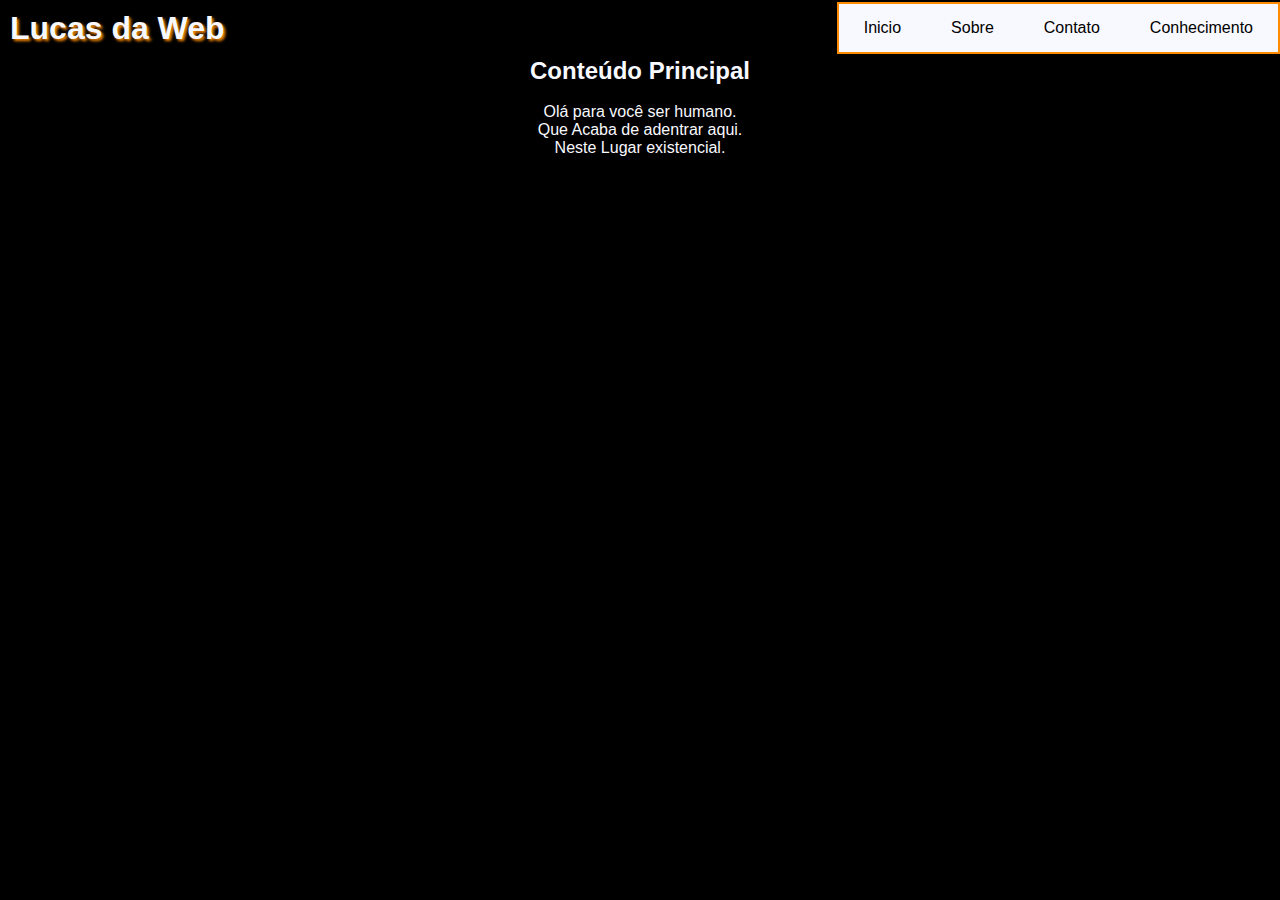
==== index.html @ d2a6963a "conteudo principal a ser alterado" ====
<!DOCTYPE html>
<html lang="pt-br">
<head>
    <meta charset="UTF-8">
    <meta http-equiv="X-UA-Compatible" content="IE=edge">
    <meta name="viewport" content="width=device-width, initial-scale=1.0">
    <title>Lucas Araujo</title>
    <link rel="stylesheet" href="css/styles.css">
</head>
<body>
    <div class="header"></div>
        <header>
            <h1>Lucas da Web</h1>
            <nav>
                <ul class="menu">
                    <li><a href="#">Inicio</a></li>
                    <li><a href="#">Sobre</a></li>
                    <li><a href="#">Contato</a></li>
                    <li><a href="#">Conhecimento</a></li>
                </ul>
            </nav>
    </div>
</header>   

<main>
    <h2>Conteúdo Principal</h2> <br>
    <p>Olá para você ser humano.</p>
    <p>Que Acaba de adentrar aqui.</p>
    <p>Neste Lugar existencial.</p>
</main>

</body>
</html>
---- css/styles.css ----
* { /* Reset (por padrão) */
    margin: 0;
    padding: 0;
    box-sizing: border-box;
}
body {
    background-color: #000; /* cor de fundo */
    font-family: 'Franklin Gothic Medium', 'Arial Narrow', Arial, sans-serif;
}
h1 {
    color: #F8F8FF;
    text-align: left; /* alinhando o texto */
    margin: 5px; /* Para não ficar colado */
    padding: 5px;
    text-shadow: #FF8C00 2px 2px 3px; /* Sombra txt*/
}
main {
    color: #F8F8FF;
    text-align: center; /* alinhando o texto */
}
.menu {
    border: 2px solid #FF8C00;
    float: right; /* alinhado a direita */
    list-style: none; /* removendo estilo lista */
    position: relative;
    margin-top: -55px; /* Margen Superior */ 
    background-color: #F8F8FF; /* Cor Fundo */
}
.menu li {
    float: left; /* Menu a esquerda */
}
.menu li a { /* Cor dos itens */
    color: #000;
    margin: 5px; /* Para não ficar colado */
    padding: 5px;
    text-decoration: none; /* Removendo Sublinhado */
    display: flex; /* Exibição Flexível */
    padding: 10px 20px; /* Espaço dos itens Menu */
}
.menu li a:hover { /* Passar o mouse em cima do item*/ 
    background-color: #FF8C00;
}
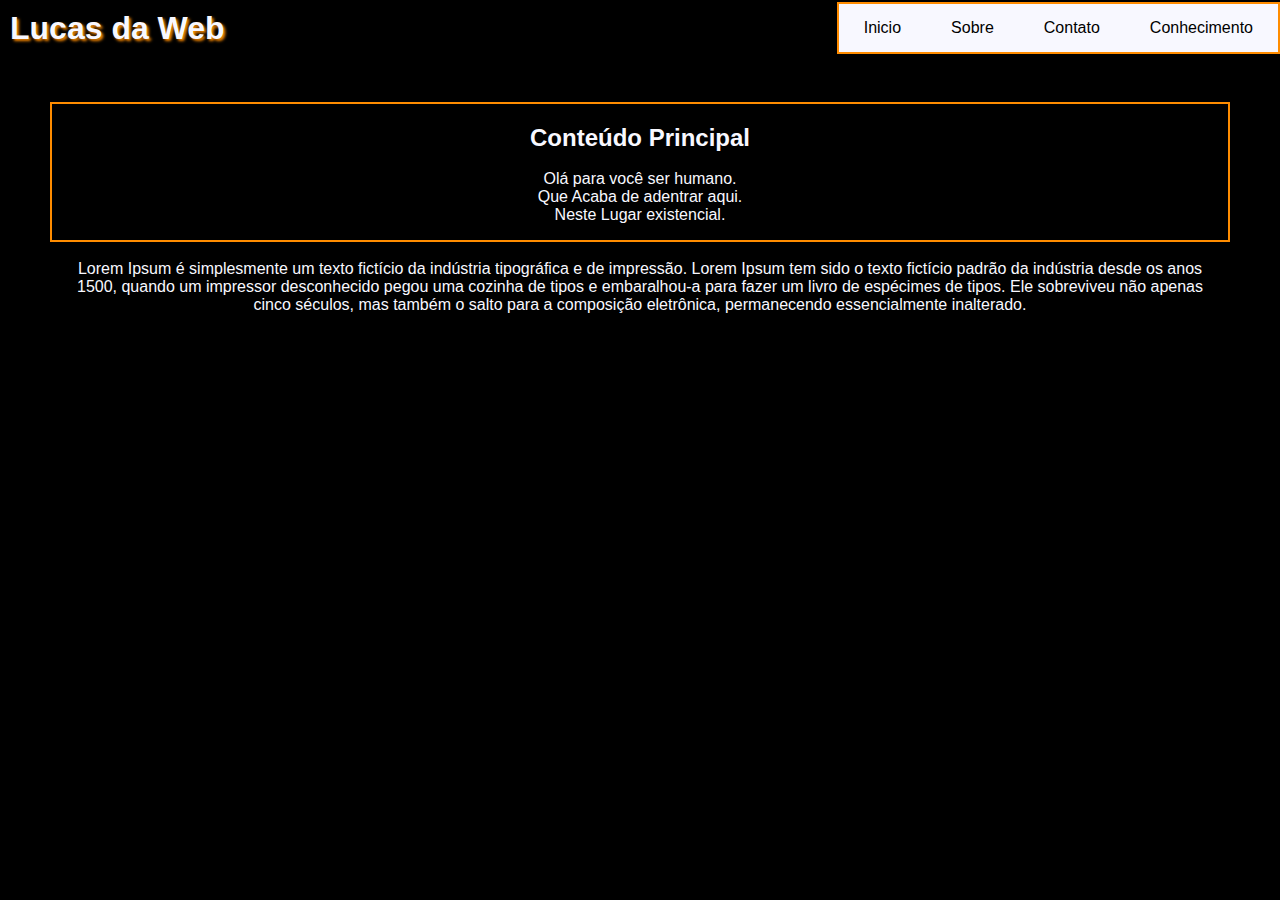
==== commit a6ba6df1: "conteudo principal alteracao 3" ====
--- a/index.html
+++ b/index.html
@@ -23,10 +23,21 @@
 </header>   
 
 <main>
+    
     <h2>Conteúdo Principal</h2> <br>
-    <p>Olá para você ser humano.</p>
-    <p>Que Acaba de adentrar aqui.</p>
-    <p>Neste Lugar existencial.</p>
+    <article class="texto1">
+        <p>Olá para você ser humano.</p>
+        <p>Que Acaba de adentrar aqui.</p>
+        <p>Neste Lugar existencial.</p> <br>
+    </article>
+    <article class="texto2"> <br>
+        <p>Lorem Ipsum é simplesmente um texto fictício da indústria 
+            tipográfica e de impressão. Lorem Ipsum tem sido o texto fictício 
+            padrão da indústria desde os anos 1500, quando um impressor desconhecido
+            pegou uma cozinha de tipos e embaralhou-a para fazer um livro de espécimes
+            de tipos. Ele sobreviveu não apenas cinco séculos, mas também o salto para
+            a composição eletrônica, permanecendo essencialmente inalterado.</p>
+    </article>
 </main>
 
 </body>
--- a/css/styles.css
+++ b/css/styles.css
@@ -16,7 +16,12 @@
 }
 main {
     color: #F8F8FF;
+    font-family: 'Lucida Sans', 'Lucida Sans Regular', 'Lucida Grande', 'Lucida Sans Unicode', Geneva, Verdana, sans-serif;
     text-align: center; /* alinhando o texto */
+    margin: 50px; /* Separar um pouco /*/
+    border: #FF8C00 solid 2px; /*Borda do main*/ 
+    height: 140px;
+    padding: 20px;
 }
 .menu {
     border: 2px solid #FF8C00;
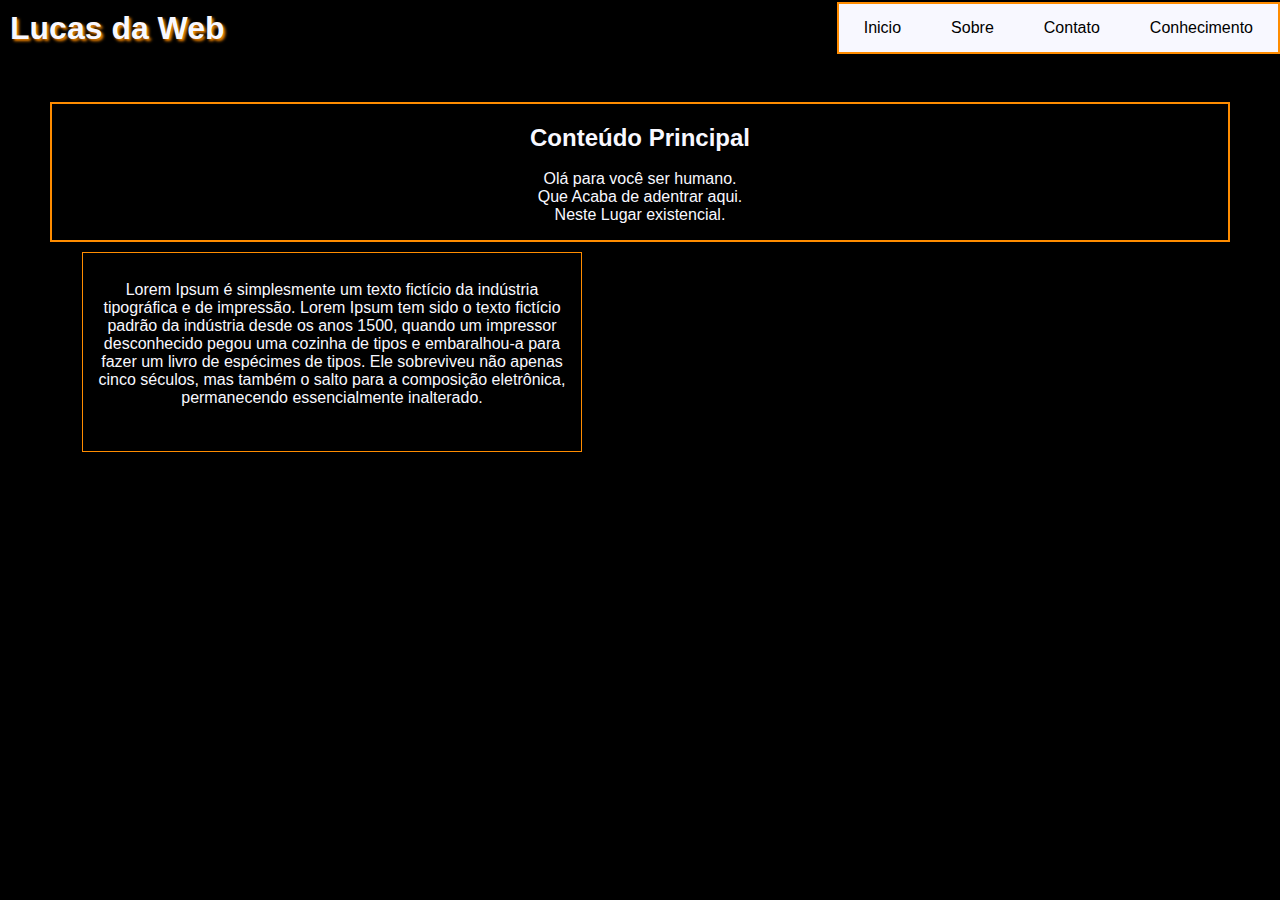
==== commit a01caa5e: "reorganizando" ====
--- a/index.html
+++ b/index.html
@@ -38,6 +38,7 @@
             de tipos. Ele sobreviveu não apenas cinco séculos, mas também o salto para
             a composição eletrônica, permanecendo essencialmente inalterado.</p>
     </article>
+
 </main>
 
 </body>
--- a/css/styles.css
+++ b/css/styles.css
@@ -23,6 +23,25 @@
     height: 140px;
     padding: 20px;
 }
+.texto2 {
+    color: #F8F8FF;
+    margin: 10px;
+    border: #FF8C00 solid 1px;
+    height: 200px; /* Reorganizado */
+    width: 500px; /* Teste numero 2 */
+    padding: 10px;
+}
+/* .texto3 { // TESTE DO TESTE
+    color: #F8F8FF;
+    margin: 10px;
+    border: #FF8C00 solid 1px;
+    position: absolute;
+    top: 245px;
+    left: 600px;
+    height: 200px; /* Reorganizado 
+    width: 500px; 
+    padding: 10px;
+*/
 .menu {
     border: 2px solid #FF8C00;
     float: right; /* alinhado a direita */
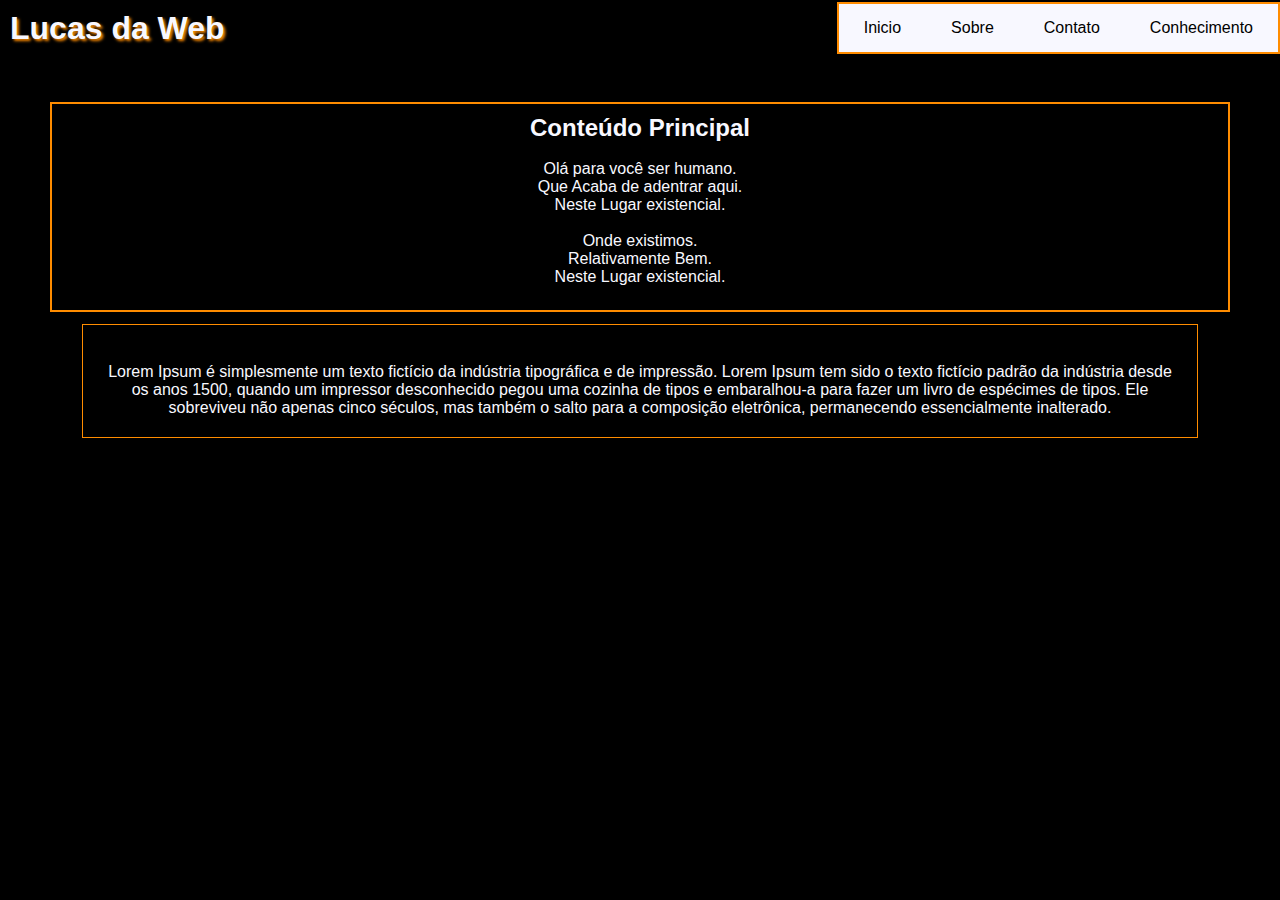
==== commit 1cdf604f: "reorganizando o main" ====
--- a/index.html
+++ b/index.html
@@ -29,6 +29,9 @@
         <p>Olá para você ser humano.</p>
         <p>Que Acaba de adentrar aqui.</p>
         <p>Neste Lugar existencial.</p> <br>
+        <p>Onde existimos.</p>
+        <p>Relativamente Bem.</p>
+        <p>Neste Lugar existencial.</p> <br>
     </article>
     <article class="texto2"> <br>
         <p>Lorem Ipsum é simplesmente um texto fictício da indústria 
@@ -38,7 +41,7 @@
             de tipos. Ele sobreviveu não apenas cinco séculos, mas também o salto para
             a composição eletrônica, permanecendo essencialmente inalterado.</p>
     </article>
-
+    
 </main>
 
 </body>
--- a/css/styles.css
+++ b/css/styles.css
@@ -20,28 +20,15 @@
     text-align: center; /* alinhando o texto */
     margin: 50px; /* Separar um pouco /*/
     border: #FF8C00 solid 2px; /*Borda do main*/ 
-    height: 140px;
-    padding: 20px;
+    height: 210px;
+    padding: 10px;
 }
 .texto2 {
     color: #F8F8FF;
-    margin: 10px;
+    margin: 20px;
     border: #FF8C00 solid 1px;
-    height: 200px; /* Reorganizado */
-    width: 500px; /* Teste numero 2 */
-    padding: 10px;
+    padding: 20px;
 }
-/* .texto3 { // TESTE DO TESTE
-    color: #F8F8FF;
-    margin: 10px;
-    border: #FF8C00 solid 1px;
-    position: absolute;
-    top: 245px;
-    left: 600px;
-    height: 200px; /* Reorganizado 
-    width: 500px; 
-    padding: 10px;
-*/
 .menu {
     border: 2px solid #FF8C00;
     float: right; /* alinhado a direita */
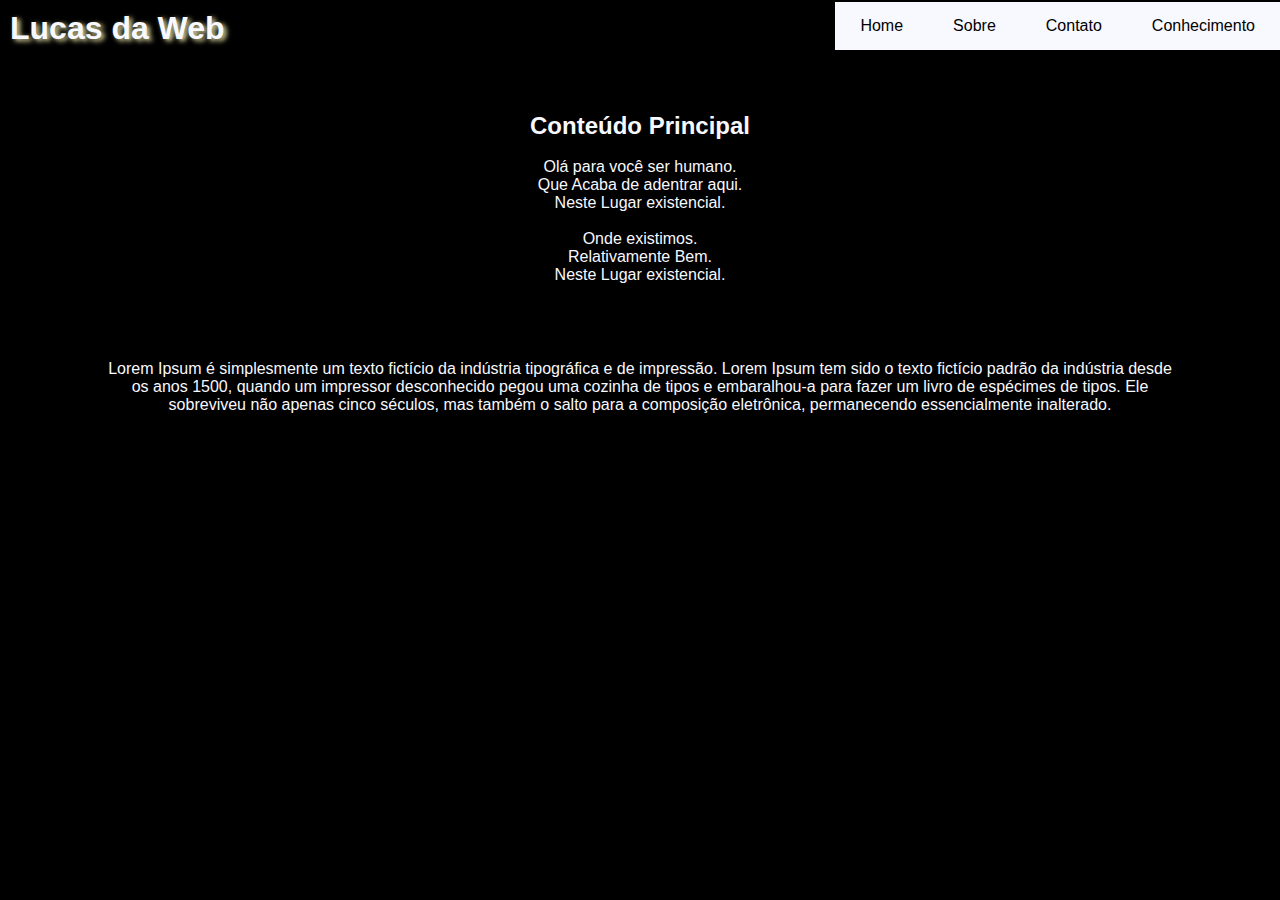
==== commit fee44eac: "atulizando layout 3.0" ====
--- a/index.html
+++ b/index.html
@@ -13,7 +13,7 @@
             <h1>Lucas da Web</h1>
             <nav>
                 <ul class="menu">
-                    <li><a href="#">Inicio</a></li>
+                    <li><a href="#">Home</a></li>
                     <li><a href="#">Sobre</a></li>
                     <li><a href="#">Contato</a></li>
                     <li><a href="#">Conhecimento</a></li>
--- a/css/styles.css
+++ b/css/styles.css
@@ -12,30 +12,28 @@
     text-align: left; /* alinhando o texto */
     margin: 5px; /* Para não ficar colado */
     padding: 5px;
-    text-shadow: #FF8C00 2px 2px 3px; /* Sombra txt*/
+    text-shadow: #EEE8AA 3px 2px 5px; /* Sombra txt*/
 }
 main {
     color: #F8F8FF;
     font-family: 'Lucida Sans', 'Lucida Sans Regular', 'Lucida Grande', 'Lucida Sans Unicode', Geneva, Verdana, sans-serif;
     text-align: center; /* alinhando o texto */
-    margin: 50px; /* Separar um pouco /*/
-    border: #FF8C00 solid 2px; /*Borda do main*/ 
+    margin: 50px; /* Separar um pouco /*/ 
     height: 210px;
     padding: 10px;
 }
 .texto2 {
     color: #F8F8FF;
     margin: 20px;
-    border: #FF8C00 solid 1px;
     padding: 20px;
 }
 .menu {
-    border: 2px solid #FF8C00;
     float: right; /* alinhado a direita */
     list-style: none; /* removendo estilo lista */
     position: relative;
     margin-top: -55px; /* Margen Superior */ 
     background-color: #F8F8FF; /* Cor Fundo */
+    text-transform: capitalize;
 }
 .menu li {
     float: left; /* Menu a esquerda */
@@ -49,5 +47,5 @@
     padding: 10px 20px; /* Espaço dos itens Menu */
 }
 .menu li a:hover { /* Passar o mouse em cima do item*/ 
-    background-color: #FF8C00;
+    background-color: #EEE8AA;
 }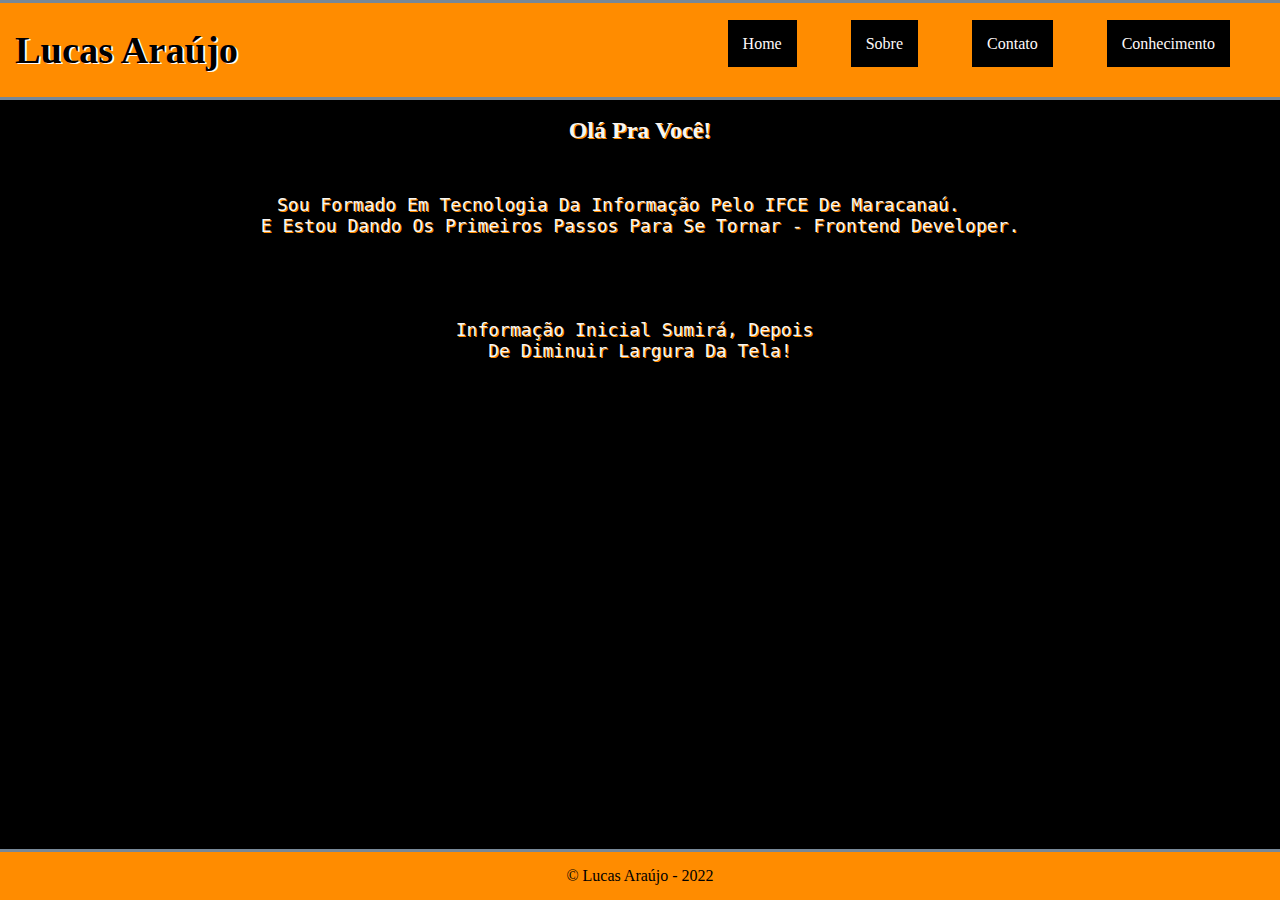
==== commit f58a1af0: "estruturacao inicial incompleta" ====
--- a/index.html
+++ b/index.html
@@ -8,41 +8,38 @@
     <link rel="stylesheet" href="css/styles.css">
 </head>
 <body>
-    <div class="header"></div>
-        <header>
-            <h1>Lucas da Web</h1>
-            <nav>
-                <ul class="menu">
-                    <li><a href="#">Home</a></li>
-                    <li><a href="#">Sobre</a></li>
-                    <li><a href="#">Contato</a></li>
-                    <li><a href="#">Conhecimento</a></li>
-                </ul>
-            </nav>
+
+    <div class="header">
+    <header>
+            <h1>Lucas Araújo</h1>
     </div>
-</header>   
+    <nav>
+        <ul class="menu">
+            <li><a href="#">Home</a></li>
+            <li><a href="sobre.html">Sobre</a></li>
+            <li><a href="contato.html">Contato</a></li>
+            <li><a href="conhecimento.html">Conhecimento</a></li>
+        </ul>
+    </nav>
+    </header>
 
-<main>
-    
-    <h2>Conteúdo Principal</h2> <br>
-    <article class="texto1">
-        <p>Olá para você ser humano.</p>
-        <p>Que Acaba de adentrar aqui.</p>
-        <p>Neste Lugar existencial.</p> <br>
-        <p>Onde existimos.</p>
-        <p>Relativamente Bem.</p>
-        <p>Neste Lugar existencial.</p> <br>
-    </article>
-    <article class="texto2"> <br>
-        <p>Lorem Ipsum é simplesmente um texto fictício da indústria 
-            tipográfica e de impressão. Lorem Ipsum tem sido o texto fictício 
-            padrão da indústria desde os anos 1500, quando um impressor desconhecido
-            pegou uma cozinha de tipos e embaralhou-a para fazer um livro de espécimes
-            de tipos. Ele sobreviveu não apenas cinco séculos, mas também o salto para
-            a composição eletrônica, permanecendo essencialmente inalterado.</p>
-    </article>
-    
-</main>
+    <main>
+        <h2>Olá pra você!</h2> <br>
+        <article class="texto1">
+            <pre>Sou formado em tecnologia da informação pelo IFCE de Maracanaú.    
+E estou dando os primeiros passos para se tornar - frontend developer.</pre>
+        </article>
+
+    <section class="texto2"> <br><br><br>
+        <pre>Informação Inicial sumirá, depois 
+de diminuir largura da tela!</pre> <!-- Em um tamanho especifico -->
+    </section>
+    </main>
+    <div class="footer">
+    <footer>
+        <p class="texto7"> © Lucas Araújo - 2022</p>
+    </footer>
+    </div>
 
 </body>
 </html>--- a/css/styles.css
+++ b/css/styles.css
@@ -3,49 +3,165 @@
     padding: 0;
     box-sizing: border-box;
 }
+.header {
+    background-color: #FF8C00;
+    padding: 25px 15px; /* Inferior e Superior */
+    border-top: solid 3px #778899;
+    border-bottom: solid 3px #778899;
+}
 body {
-    background-color: #000; /* cor de fundo */
-    font-family: 'Franklin Gothic Medium', 'Arial Narrow', Arial, sans-serif;
+    background-color: #000;
+    font-family: 'Times New Roman', Times, serif;
 }
 h1 {
-    color: #F8F8FF;
-    text-align: left; /* alinhando o texto */
-    margin: 5px; /* Para não ficar colado */
+    font-weight: bold;
+    color: #000;
+    text-align: left; 
+    text-shadow: 2px 1px #FFFAFA; /* Sombrear o h1 */
+    font-size:max(10px, 3vw); /* vw - viewport (largura da janela de visualização)*/
+}
+h2 {
+    color: #F5F5F5;
     padding: 5px;
-    text-shadow: #EEE8AA 3px 2px 5px; /* Sombra txt*/
+    margin: 12px;
+    text-align: center;
+    text-transform: capitalize;
+    text-shadow: 1px 1px #FF8C00;
 }
-main {
-    color: #F8F8FF;
-    font-family: 'Lucida Sans', 'Lucida Sans Regular', 'Lucida Grande', 'Lucida Sans Unicode', Geneva, Verdana, sans-serif;
-    text-align: center; /* alinhando o texto */
-    margin: 50px; /* Separar um pouco /*/ 
-    height: 210px;
-    padding: 10px;
+.texto1, .texto2, .texto3, .texto4,.texto5, .texto6 {
+    color: #F5F5F5;
+    font-size: 18px;
+    padding: 5px;
+    margin: 10px;
+    text-align: center;
+    text-transform: capitalize;
+    text-shadow: 1px 1px #FF8C00;
 }
-.texto2 {
-    color: #F8F8FF;
-    margin: 20px;
-    padding: 20px;
+.form1 { /* Tenho que editar o formulário () */
+    background-color: #FF8C00;
+    margin: 50px;
+    margin-left: auto;
+    margin-right: auto;
+    width: 80% ;
+    height: max(100px,1vw);
+    border-radius: 10px; /* arredonda borda do formulário */      
+}
+#nome1, #nome2 {
+    color: #000;
+}
+#nome1, #nome2, #pnome{
+    width: 50vw; /*Centralizando formulario */
+    margin-left : 25vw; /* com viewport */
 }
 .menu {
-    float: right; /* alinhado a direita */
-    list-style: none; /* removendo estilo lista */
-    position: relative;
-    margin-top: -55px; /* Margen Superior */ 
-    background-color: #F8F8FF; /* Cor Fundo */
-    text-transform: capitalize;
+    text-align: right; /* Texto alinhado ao Centro */
+    background-color: #FF8C00;
+    padding: 15px 10px;
+    position: absolute;
+    top: 20px;
+    right: 15px;
+/*  border-left: solid 3px #000; estava testando
+    border-right: solid 3px #000; algumas opções
+    margin-left: 100px; para modificar
+    margin-right: 100px; o meu Cabeçalho e Menu
+    /* margin: 0 400px; */
 }
 .menu li {
-    float: left; /* Menu a esquerda */
+    display: inline-block; /* Menu em linha */
 }
-.menu li a { /* Cor dos itens */
+.menu li a {
+    color: #FFFAFA;
+    text-decoration: none; /* Removendo sublinhado (decoração)*/
+    font-family: 'Times New Roman', Times, serif;
+    background-color: #000;
+    margin: 25px;
+    padding: 15px;
+}
+.menu a:hover {
+    background-color: #778899;
     color: #000;
-    margin: 5px; /* Para não ficar colado */
-    padding: 5px;
-    text-decoration: none; /* Removendo Sublinhado */
-    display: flex; /* Exibição Flexível */
-    padding: 10px 20px; /* Espaço dos itens Menu */
+    text-shadow: 1px 1px #FF8C00;
 }
-.menu li a:hover { /* Passar o mouse em cima do item*/ 
-    background-color: #EEE8AA;
+.footer {
+    background-color: #FF8C00;
+    border-top: solid 3px #778899;
+    padding: 15px;
+    text-align: center; /* Algumas edições no rodapé */
+    color: #000;
+    font-size:max(16px, 1vw); /* para visualização */
+    bottom: 0; /* Para o rodpé se comporta */
+    left: 0; /* no final da página */
+    width: 100%;
+    position: absolute; /* OK */
+}
+@media screen and (max-width:768px) { /* Para os itens do menu ficarem responsivo */
+    .menu {
+        border-right: 3px solid #778899;
+        border-left: 3px solid #778899;
+        border-bottom: 3px solid #778899;
+        font-size: max(12px,1vw);
+    }
+    .menu li{ 
+        display: flex; /* Exibição flexível */
+        float: none;
+        width: 100%;
+    }
+    h1 {
+        float: left;
+        margin: -12px;
+        padding: -25px; 
+        font-size:max(20px, 1vw); /* Usada para o caso especifico da responsividade do texto */
+    }
+    h2 {
+        display: none; /* Uma sumida no h2 */
+        /* float: left; 
+        font-size:max(12px, 1vw); */
+    }
+    .texto1 {
+        float: left;
+        margin: -25px;
+        padding: 18px;
+        text-align: center;      
+        font-size: max(11px, 1vw);
+    }
+    .texto2,.texto3,.texto4,.texto5,.texto6 {
+        float: center;
+        color: #FF8C00;
+        text-shadow: none;
+        margin: 2px;
+        padding: 2px;
+        text-align: left;  
+        text-transform: uppercase;    
+        font-size: max(11px, 1vw);
+    }
+}
+@media screen and (max-width:600px) { /* Para os itens do menu ficarem responsivo */
+    .menu li{ /* media query meu novo amigo. */
+        display: flex; /* Exibição flexível */
+        float: none;
+        width: 100%;
+    }
+    h1 {
+        float: left; 
+        font-size:max(20px, 1vw);
+    }
+    h2 {
+        float: left; 
+        text-align: center;
+        font-size:max(20px, 1vw);
+    }
+
+    .texto2 {
+        float: center;
+        color: #FF8C00;
+        text-shadow: none;
+        margin: 2px;
+        padding: 2px;
+        text-align: left;  
+        text-transform: uppercase;    
+        font-size: max(11px, 1vw);
+    }
+    .texto1, .texto3, .texto5, .texto6, .texto7 {
+        display: none;
+    }
 }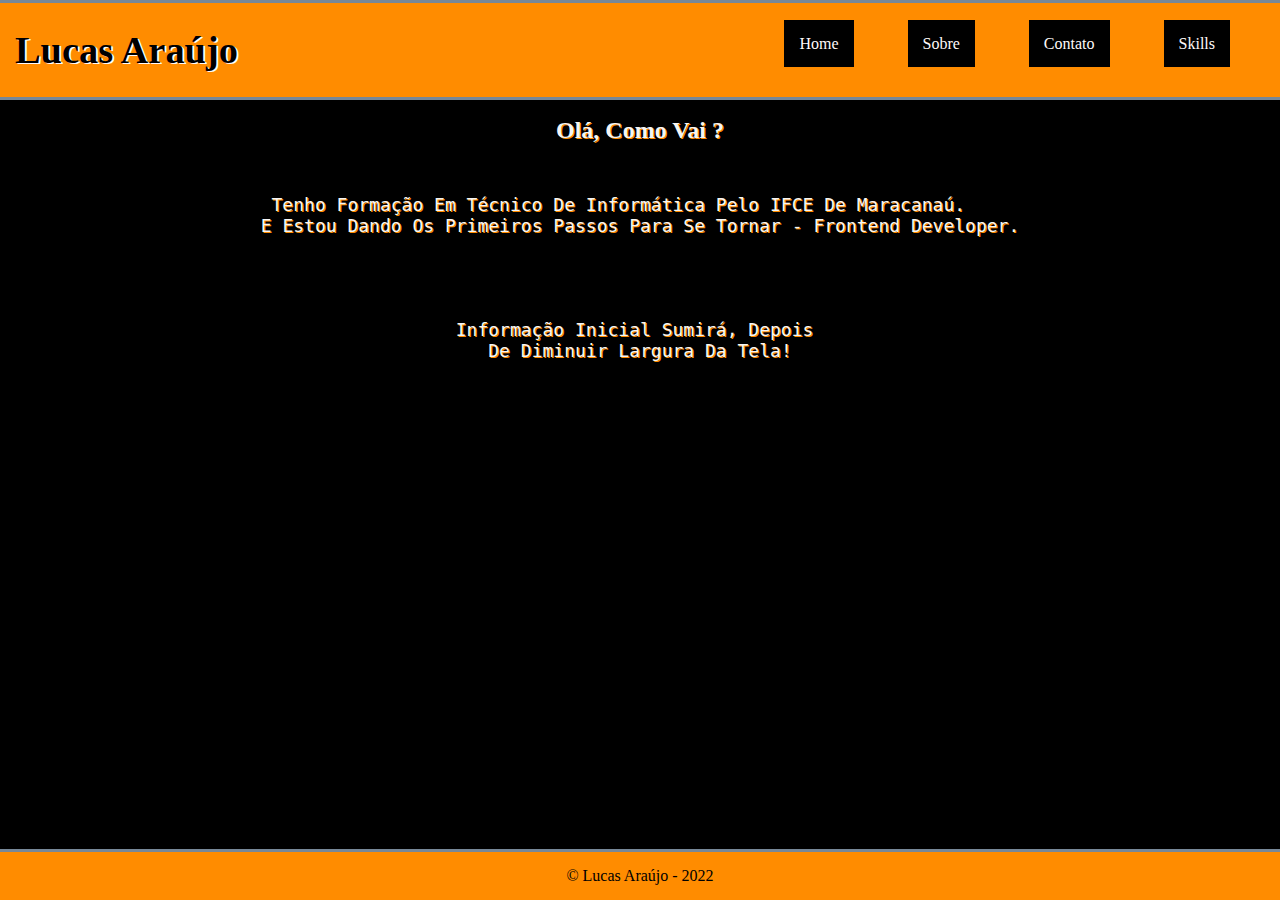
==== commit 92d606b0: "alteracoes 3.0" ====
--- a/index.html
+++ b/index.html
@@ -18,15 +18,15 @@
             <li><a href="#">Home</a></li>
             <li><a href="sobre.html">Sobre</a></li>
             <li><a href="contato.html">Contato</a></li>
-            <li><a href="conhecimento.html">Conhecimento</a></li>
+            <li><a href="Skills.html">Skills</a></li>
         </ul>
     </nav>
     </header>
 
     <main>
-        <h2>Olá pra você!</h2> <br>
+        <h2>Olá, Como Vai ?</h2> <br>
         <article class="texto1">
-            <pre>Sou formado em tecnologia da informação pelo IFCE de Maracanaú.    
+            <pre>Tenho formação em Técnico de Informática pelo IFCE de Maracanaú.    
 E estou dando os primeiros passos para se tornar - frontend developer.</pre>
         </article>
 
@@ -37,7 +37,7 @@
     </main>
     <div class="footer">
     <footer>
-        <p class="texto7"> © Lucas Araújo - 2022</p>
+        <p class="texto3"> © Lucas Araújo - 2022</p>
     </footer>
     </div>
 
--- a/css/styles.css
+++ b/css/styles.css
@@ -28,7 +28,7 @@
     text-transform: capitalize;
     text-shadow: 1px 1px #FF8C00;
 }
-.texto1, .texto2, .texto3, .texto4,.texto5, .texto6 {
+.texto1, .texto2 {
     color: #F5F5F5;
     font-size: 18px;
     padding: 5px;
@@ -37,22 +37,6 @@
     text-transform: capitalize;
     text-shadow: 1px 1px #FF8C00;
 }
-.form1 { /* Tenho que editar o formulário () */
-    background-color: #FF8C00;
-    margin: 50px;
-    margin-left: auto;
-    margin-right: auto;
-    width: 80% ;
-    height: max(100px,1vw);
-    border-radius: 10px; /* arredonda borda do formulário */      
-}
-#nome1, #nome2 {
-    color: #000;
-}
-#nome1, #nome2, #pnome{
-    width: 50vw; /*Centralizando formulario */
-    margin-left : 25vw; /* com viewport */
-}
 .menu {
     text-align: right; /* Texto alinhado ao Centro */
     background-color: #FF8C00;
@@ -60,11 +44,6 @@
     position: absolute;
     top: 20px;
     right: 15px;
-/*  border-left: solid 3px #000; estava testando
-    border-right: solid 3px #000; algumas opções
-    margin-left: 100px; para modificar
-    margin-right: 100px; o meu Cabeçalho e Menu
-    /* margin: 0 400px; */
 }
 .menu li {
     display: inline-block; /* Menu em linha */
@@ -82,6 +61,53 @@
     color: #000;
     text-shadow: 1px 1px #FF8C00;
 }
+.form1 {
+    background-color: #FF8C00;
+    margin-top: 30px; /* margem em relação ao topo */
+    width: 500px; /* largura */
+    height: 290px; /* altura */
+    padding: 25px;
+    margin-left: auto; /* centralização do  formulário */
+    margin-right: auto;
+    border: double 5px #000;
+}
+label {
+    color: #000;
+    font-family: Arial, Helvetica, sans-serif;
+    display: inline-block; /* Exibição mais adequada */
+    padding: 12px 12px 12px 0;
+}
+#comentarios {
+    resize: none;
+    color: #778899;
+    margin: -10px;
+    margin-left: auto;
+    margin-right: auto;
+    border-radius: 10px;
+}
+input[type=text],input[type=email] { /* algumas alterações feitas no formulario! */
+    width: 100%;
+    padding: 10px;
+    border-radius: 10px;
+    resize: vertical; /* redimensiona vertical */
+    outline: none;
+}
+input[type=submit] {
+    margin: 12px;
+    margin-left: 2px;
+    width: 80px;
+    height: 30px;
+    color: #F5F5F5;
+    background-color: #000;
+    border: 2px solid #778899;
+}
+input[type=submit]:hover {
+    margin: 12px;
+    margin-left: 1px;
+    color: #000;
+    background-color: #FF8C00;
+    border: 2px solid #F5F5F5;
+}
 .footer {
     background-color: #FF8C00;
     border-top: solid 3px #778899;
@@ -92,20 +118,9 @@
     bottom: 0; /* Para o rodpé se comporta */
     left: 0; /* no final da página */
     width: 100%;
-    position: absolute; /* OK */
+    position: fixed; /* OK */
 }
 @media screen and (max-width:768px) { /* Para os itens do menu ficarem responsivo */
-    .menu {
-        border-right: 3px solid #778899;
-        border-left: 3px solid #778899;
-        border-bottom: 3px solid #778899;
-        font-size: max(12px,1vw);
-    }
-    .menu li{ 
-        display: flex; /* Exibição flexível */
-        float: none;
-        width: 100%;
-    }
     h1 {
         float: left;
         margin: -12px;
@@ -118,39 +133,8 @@
         font-size:max(12px, 1vw); */
     }
     .texto1 {
-        float: left;
-        margin: -25px;
-        padding: 18px;
-        text-align: center;      
-        font-size: max(11px, 1vw);
+        display: none;
     }
-    .texto2,.texto3,.texto4,.texto5,.texto6 {
-        float: center;
-        color: #FF8C00;
-        text-shadow: none;
-        margin: 2px;
-        padding: 2px;
-        text-align: left;  
-        text-transform: uppercase;    
-        font-size: max(11px, 1vw);
-    }
-}
-@media screen and (max-width:600px) { /* Para os itens do menu ficarem responsivo */
-    .menu li{ /* media query meu novo amigo. */
-        display: flex; /* Exibição flexível */
-        float: none;
-        width: 100%;
-    }
-    h1 {
-        float: left; 
-        font-size:max(20px, 1vw);
-    }
-    h2 {
-        float: left; 
-        text-align: center;
-        font-size:max(20px, 1vw);
-    }
-
     .texto2 {
         float: center;
         color: #FF8C00;
@@ -161,7 +145,53 @@
         text-transform: uppercase;    
         font-size: max(11px, 1vw);
     }
-    .texto1, .texto3, .texto5, .texto6, .texto7 {
+    .menu {
+        border-right: 3px solid #778899;
+        border-left: 3px solid #778899;
+        border-bottom: 3px solid #778899;
+        font-size: max(12px,1vw);
+    }
+    .menu li{ 
+        display: flex; /* Exibição flexível */
+        float: none;
+        width: 100%;
+    }
+    .form1 { /* dando uma sumida no formulario */
+        display: none;
+    }
+    .footer { /* dando uma sumida no rodapé */
+        display: none;
+    } 
+}
+@media screen and (max-width:600px) {  /* Para os itens do menu ficarem responsivo */
+    h1 {
+        float: left; 
+        font-size:max(20px, 1vw);
+    }
+    h2 {
+        float: left; 
+        text-align: center;
+        font-size:max(20px, 1vw);
+    }
+    .texto1 {
+        display: none;
+    }
+    .texto2, .texto3 {
+        float: center;
+        color: #FF8C00;
+        text-shadow: none;
+        margin: 2px;
+        padding: 2px;
+        text-align: left;  
+        text-transform: uppercase;    
+        font-size: max(11px, 1vw);
+    }
+    .menu li{  /* media query meu novo amigo. */
+        display: flex; /* Exibição flexível */
+        float: none;
+        width: 100%;
+    }
+    .form1 { /* fazendo o formulário sumir */
         display: none;
     }
 }